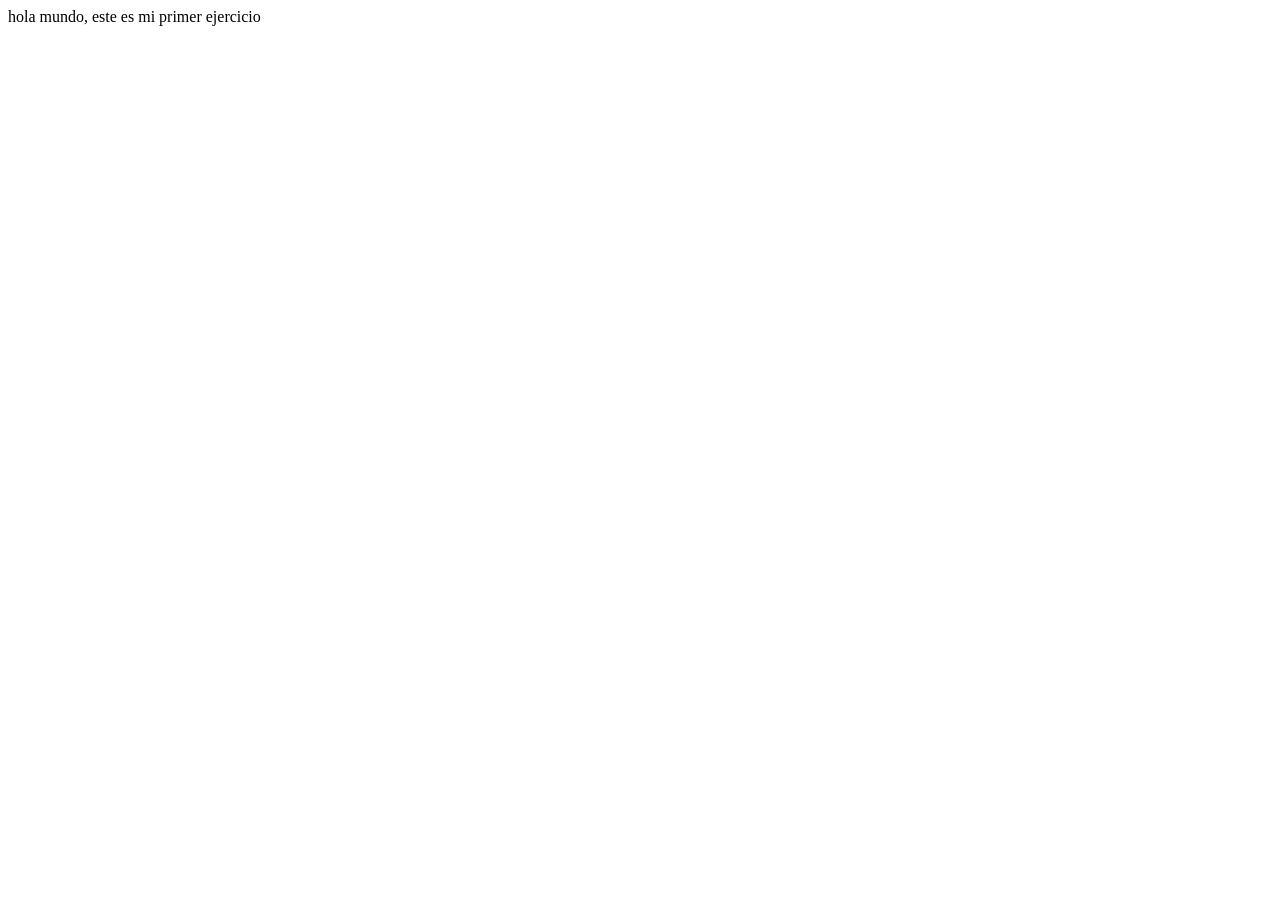
==== módulo1-lección01-ejercicio1/index.html @ 6231ca70 "Addmy first web page" ====
<!DOCTYPE html>
<html lang="en">
<head>
    <meta charset="UTF-8">
    <meta name="viewport" content="width=, initial-scale=1.0">
    <title>Document</title>
</head>
<body>
    hola mundo, este es mi primer ejercicio
</body>
</html>
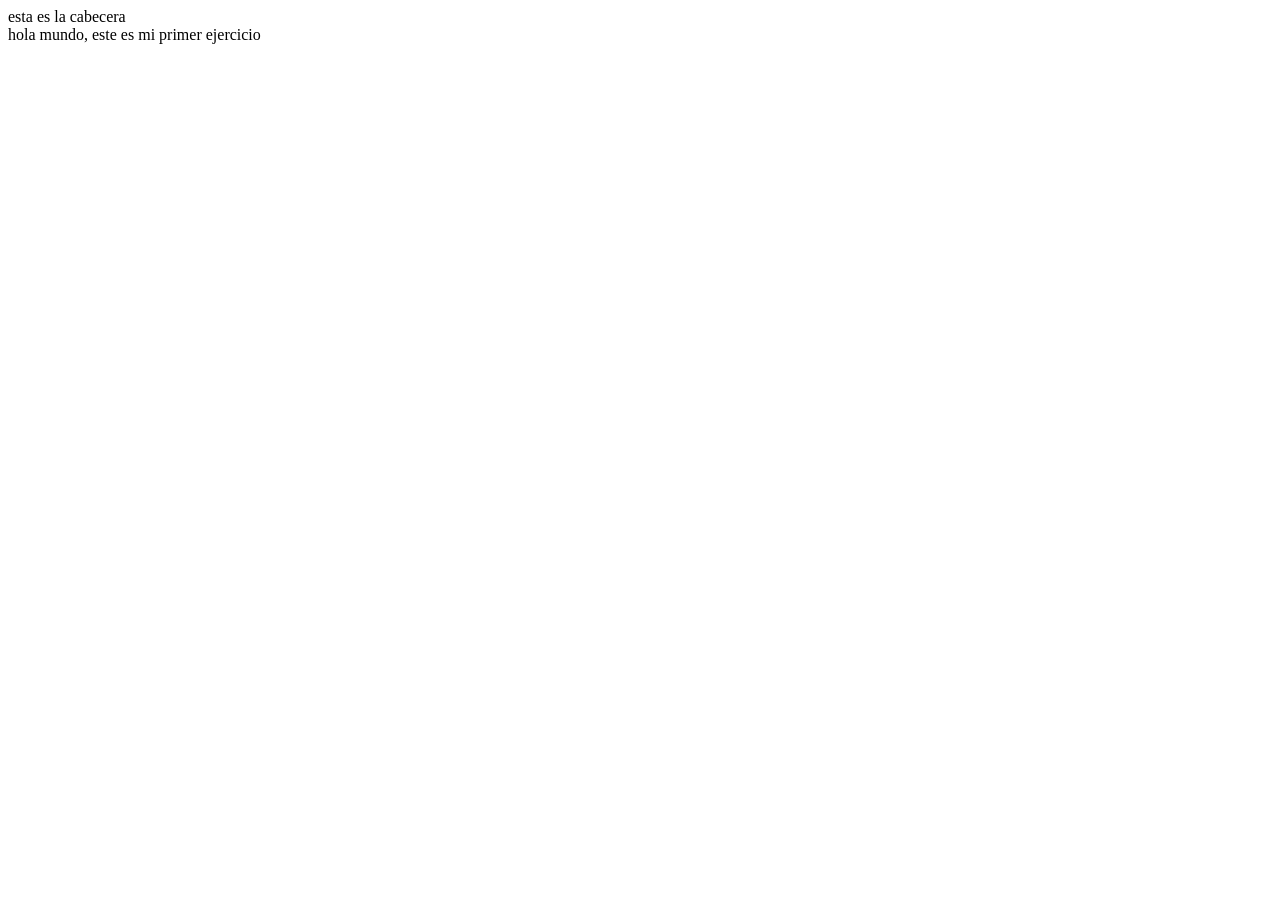
==== commit 6860598b: "my headert" ====
--- a/módulo1-lección01-ejercicio1/index.html
+++ b/módulo1-lección01-ejercicio1/index.html
@@ -6,6 +6,7 @@
     <title>Document</title>
 </head>
 <body>
-    hola mundo, este es mi primer ejercicio
+    <header>esta es la cabecera</header>  
+  hola mundo, este es mi primer ejercicio
 </body>
 </html>
